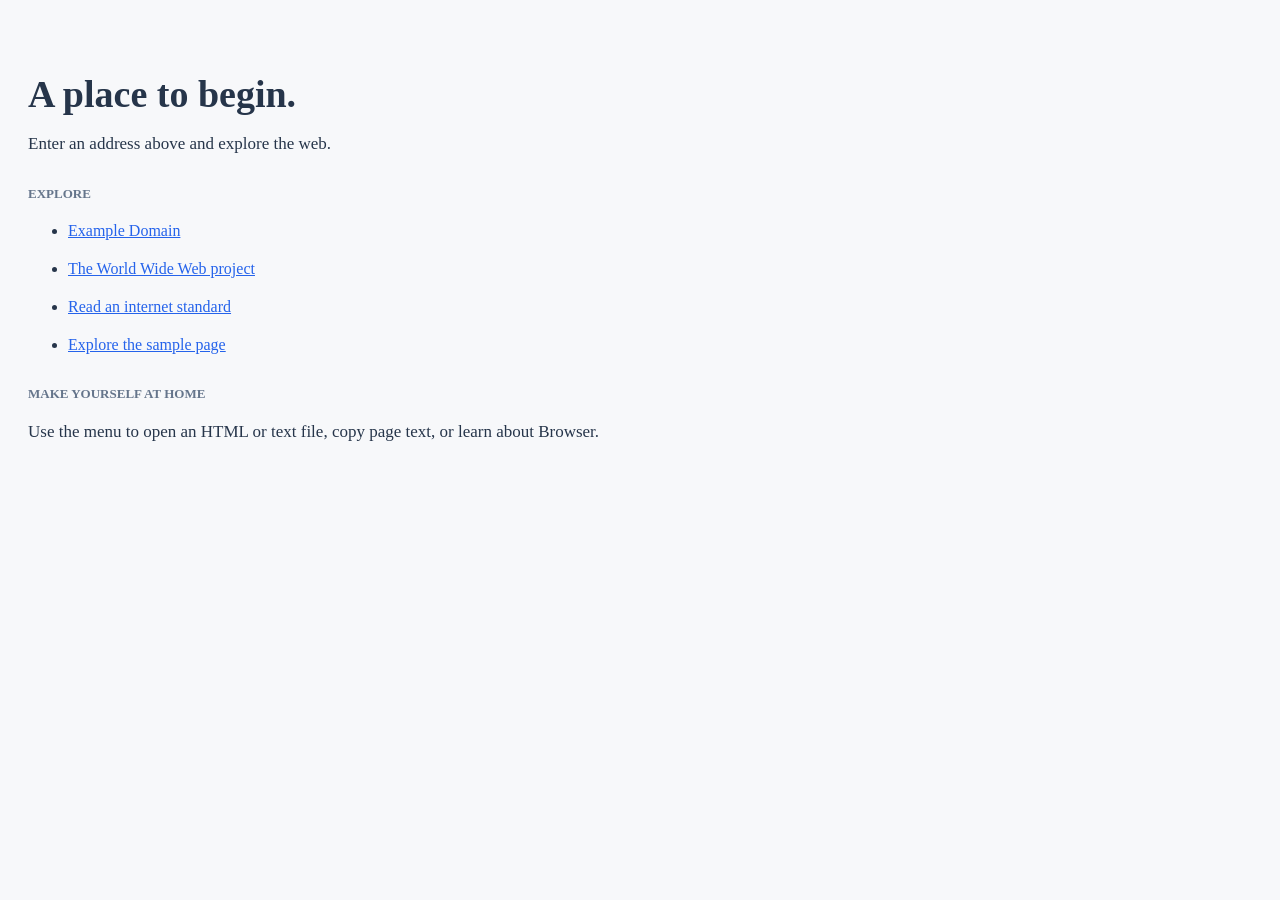
==== android/app/src/main/assets/home.html @ fd61871c "Add native Android browser and signed APK packaging" ====
<!doctype html><html><head><title>Home</title><style>
body { background-color: #f7f8fa; color: #26354a; padding: 20px; }
h1 { font-size: 38px; margin-top: 44px; margin-bottom: 18px; }
p { font-size: 17px; margin-bottom: 24px; }
h2 { font-size: 13px; color: #65758b; margin-top: 32px; margin-bottom: 20px; }
a { color: #2563eb; } li { margin-bottom: 20px; }
</style></head><body>
<h1>A place to begin.</h1>
<p>Enter an address above and explore the web.</p>
<h2>EXPLORE</h2>
<ul><li><a href="https://example.com">Example Domain</a></li>
<li><a href="https://info.cern.ch/hypertext/WWW/TheProject.html">The World Wide Web project</a></li>
<li><a href="https://www.rfc-editor.org/rfc/rfc9110.txt">Read an internet standard</a></li>
<li><a href="browser:demo">Explore the sample page</a></li></ul>
<h2>MAKE YOURSELF AT HOME</h2>
<p>Use the menu to open an HTML or text file, copy page text, or learn about Browser.</p>
</body></html>
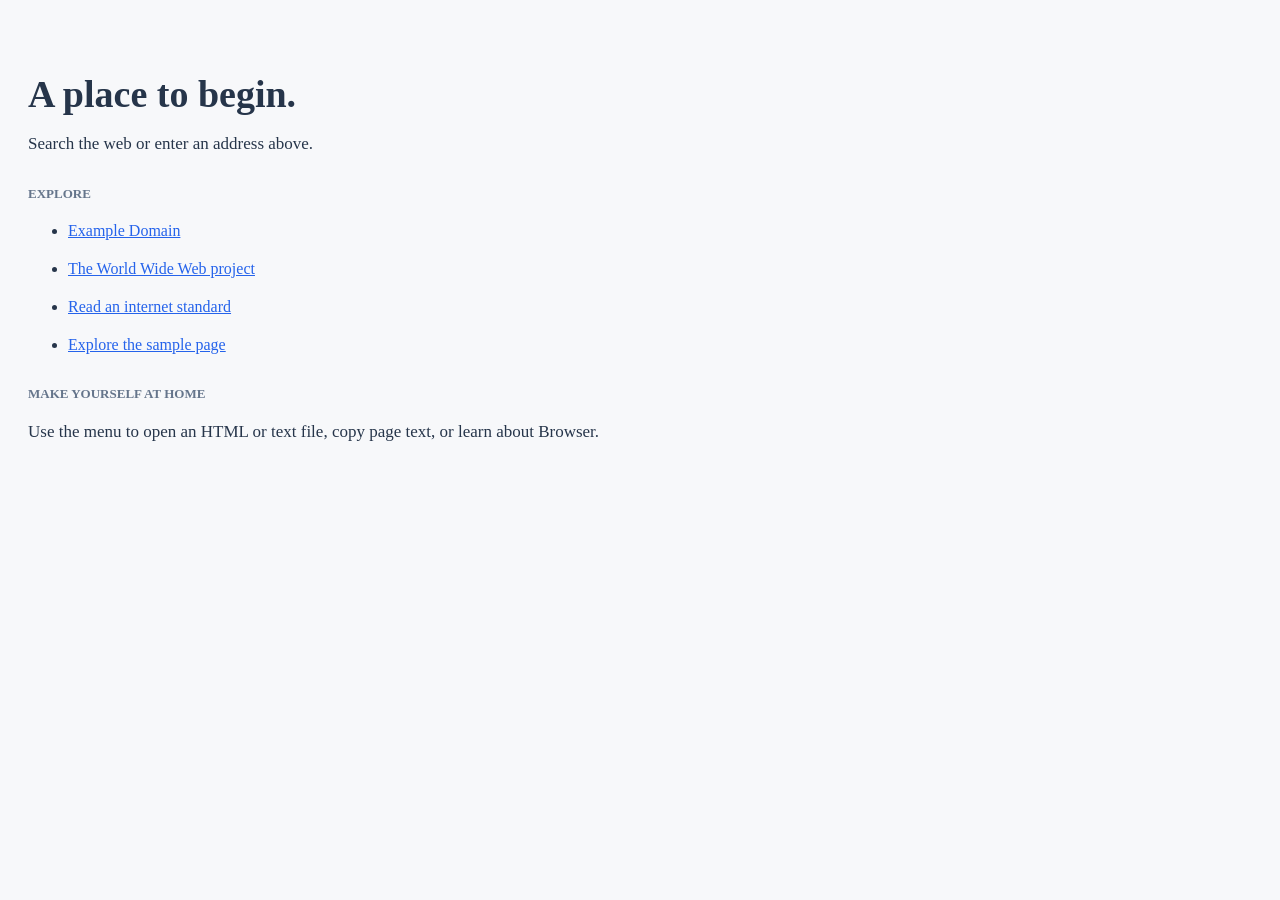
==== commit a3cc755f: "Add built-in Browser Search Render web results in Browser on macOS and Android. Bundle SearXNG on ma" ====
--- a/android/app/src/main/assets/home.html
+++ b/android/app/src/main/assets/home.html
@@ -6,7 +6,7 @@
 a { color: #2563eb; } li { margin-bottom: 20px; }
 </style></head><body>
 <h1>A place to begin.</h1>
-<p>Enter an address above and explore the web.</p>
+<p>Search the web or enter an address above.</p>
 <h2>EXPLORE</h2>
 <ul><li><a href="https://example.com">Example Domain</a></li>
 <li><a href="https://info.cern.ch/hypertext/WWW/TheProject.html">The World Wide Web project</a></li>
